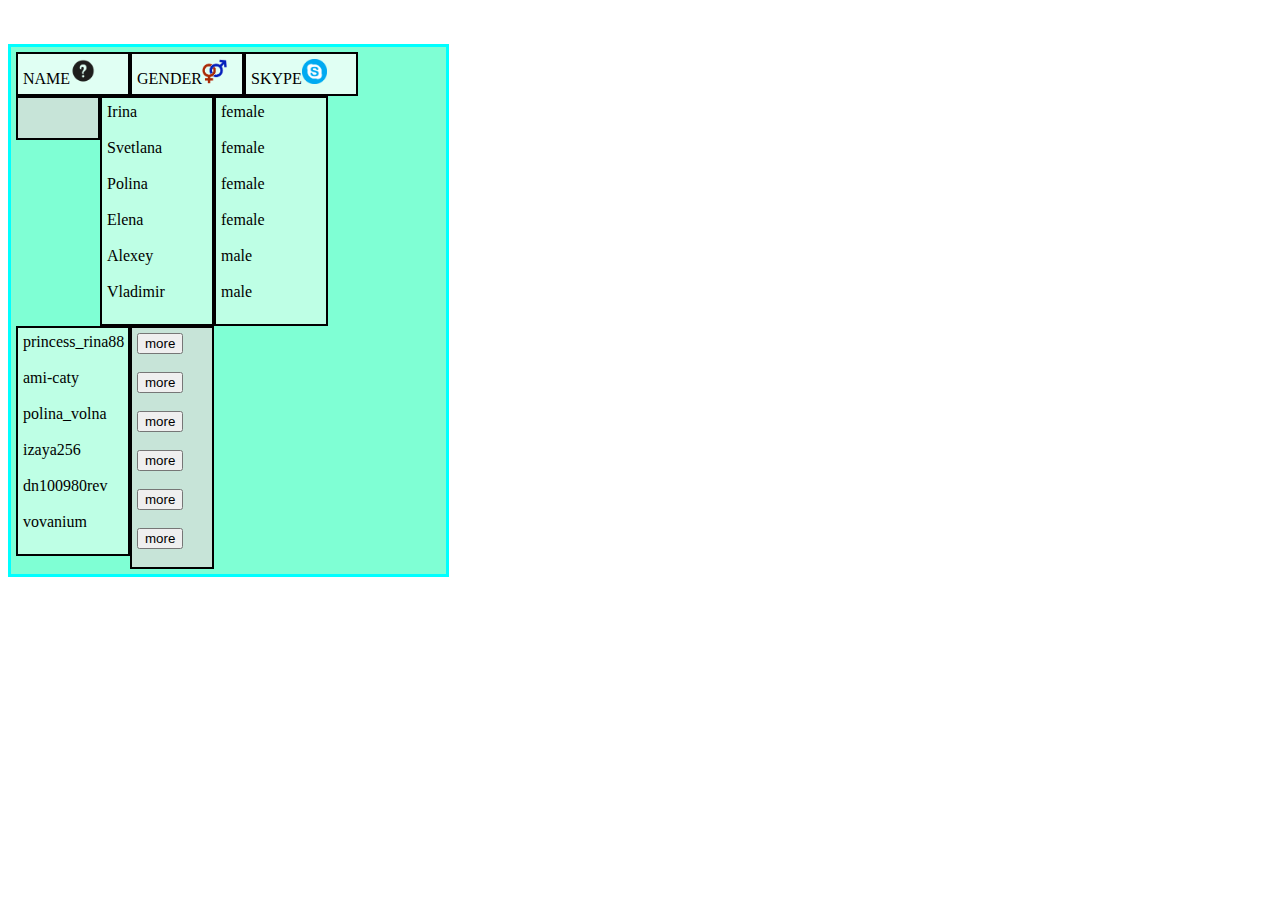
==== ListStudents/index.html @ 13cb8eeb "Little refactoring of syntax" ====
<!DOCTYPE html>
<html>
<head lang="en">
    <meta charset="UTF-8">
    <title>ListStudents</title>

    <link rel="stylesheet" href="styles/mystyles.css">

    <link rel="stylesheet" href="libs/qunit.css">
    <script src="libs/qunit.js"></script>

    <script src="scripts/create-dom.js"></script>
    <script src="scripts/Student.js"></script>
    <script src="scripts/View.js"></script>
    <script src="scripts/StudentList.js"></script>
    <script src="scripts/Information.js"></script>
    <script src="scripts/ShowInformation.js"></script>
    <script src="scripts/ButtonEvent.js"></script>
    <script src="scripts/AnimationStudentList.js"></script>
    <script src="scripts/AddStudentToForm.js"></script>
    <script src="scripts/main.js"></script>

</head>
<body>


<br/>
<br/>

<div id="content"></div>


</body>
</html>
---- ListStudents/styles/mystyles.css ----
header {
    width: 100px;
    height: 30px;
    border: 2px black solid;
    float: left;
    padding: 5px;
    background-color: #e0fff3;
}

#infoHeader {
  background-color: #c7e4d8;
  width: 70px;
}

#gender, #names, #skype, #info{
    width: 100px;
    border: 2px black solid;
    float: left;
    padding: 5px;
    background-color: #beffe5;
}

#info{
    width: 70px;
    height: 229px;
    background-color: #c7e4d8;
}

#content {
    border: 3px aqua solid;
    background-color: aquamarine;
    width: 425px;
    float: left;
    padding: 5px;
}

#skypePic, #genderPic, #namePic {
    width: 25px;
    height: 25px;
}

.infoWindow {
    height: 100px;
    border: 2px black solid;
    float: left;
    padding: 5px;
    margin: 20px;
    background-color: #a2a5a4;
}

input {
    float: none;
}

.bright {
    border: 2px black solid;
    float: left;
    padding: 5px;
    margin: 20px;
    background-color: #dce1dc;
    font-size: 18px;
}
---- ListStudents/libs/qunit.css ----
/*!
 * QUnit 1.21.0
 * https://qunitjs.com/
 *
 * Copyright jQuery Foundation and other contributors
 * Released under the MIT license
 * https://jquery.org/license
 *
 * Date: 2016-02-01T13:07Z
 */

/** Font Family and Sizes */

#qunit-tests, #qunit-header, #qunit-banner, #qunit-testrunner-toolbar, #qunit-filteredTest, #qunit-userAgent, #qunit-testresult {
	font-family: "Helvetica Neue Light", "HelveticaNeue-Light", "Helvetica Neue", Calibri, Helvetica, Arial, sans-serif;
}

#qunit-testrunner-toolbar, #qunit-filteredTest, #qunit-userAgent, #qunit-testresult, #qunit-tests li { font-size: small; }
#qunit-tests { font-size: smaller; }


/** Resets */

#qunit-tests, #qunit-header, #qunit-banner, #qunit-filteredTest, #qunit-userAgent, #qunit-testresult, #qunit-modulefilter {
	margin: 0;
	padding: 0;
}


/** Header */

#qunit-header {
	padding: 0.5em 0 0.5em 1em;

	color: #8699A4;
	background-color: #0D3349;

	font-size: 1.5em;
	line-height: 1em;
	font-weight: 400;

	border-radius: 5px 5px 0 0;
}

#qunit-header a {
	text-decoration: none;
	color: #C2CCD1;
}

#qunit-header a:hover,
#qunit-header a:focus {
	color: #FFF;
}

#qunit-testrunner-toolbar label {
	display: inline-block;
	padding: 0 0.5em 0 0.1em;
}

#qunit-banner {
	height: 5px;
}

#qunit-testrunner-toolbar {
	padding: 0.5em 1em 0.5em 1em;
	color: #5E740B;
	background-color: #EEE;
	overflow: hidden;
}

#qunit-filteredTest {
	padding: 0.5em 1em 0.5em 1em;
	background-color: #F4FF77;
	color: #366097;
}

#qunit-userAgent {
	padding: 0.5em 1em 0.5em 1em;
	background-color: #2B81AF;
	color: #FFF;
	text-shadow: rgba(0, 0, 0, 0.5) 2px 2px 1px;
}

#qunit-modulefilter-container {
	float: right;
	padding: 0.2em;
}

.qunit-url-config {
	display: inline-block;
	padding: 0.1em;
}

.qunit-filter {
	display: block;
	float: right;
	margin-left: 1em;
}

/** Tests: Pass/Fail */

#qunit-tests {
	list-style-position: inside;
}

#qunit-tests li {
	padding: 0.4em 1em 0.4em 1em;
	border-bottom: 1px solid #FFF;
	list-style-position: inside;
}

#qunit-tests > li {
	display: none;
}

#qunit-tests li.running,
#qunit-tests li.pass,
#qunit-tests li.fail,
#qunit-tests li.skipped {
	display: list-item;
}

#qunit-tests.hidepass {
	position: relative;
}

#qunit-tests.hidepass li.running,
#qunit-tests.hidepass li.pass {
	visibility: hidden;
	position: absolute;
	width:   0;
	height:  0;
	padding: 0;
	border:  0;
	margin:  0;
}

#qunit-tests li strong {
	cursor: pointer;
}

#qunit-tests li.skipped strong {
	cursor: default;
}

#qunit-tests li a {
	padding: 0.5em;
	color: #C2CCD1;
	text-decoration: none;
}

#qunit-tests li p a {
	padding: 0.25em;
	color: #6B6464;
}
#qunit-tests li a:hover,
#qunit-tests li a:focus {
	color: #000;
}

#qunit-tests li .runtime {
	float: right;
	font-size: smaller;
}

.qunit-assert-list {
	margin-top: 0.5em;
	padding: 0.5em;

	background-color: #FFF;

	border-radius: 5px;
}

.qunit-source {
	margin: 0.6em 0 0.3em;
}

.qunit-collapsed {
	display: none;
}

#qunit-tests table {
	border-collapse: collapse;
	margin-top: 0.2em;
}

#qunit-tests th {
	text-align: right;
	vertical-align: top;
	padding: 0 0.5em 0 0;
}

#qunit-tests td {
	vertical-align: top;
}

#qunit-tests pre {
	margin: 0;
	white-space: pre-wrap;
	word-wrap: break-word;
}

#qunit-tests del {
	background-color: #E0F2BE;
	color: #374E0C;
	text-decoration: none;
}

#qunit-tests ins {
	background-color: #FFCACA;
	color: #500;
	text-decoration: none;
}

/*** Test Counts */

#qunit-tests b.counts                       { color: #000; }
#qunit-tests b.passed                       { color: #5E740B; }
#qunit-tests b.failed                       { color: #710909; }

#qunit-tests li li {
	padding: 5px;
	background-color: #FFF;
	border-bottom: none;
	list-style-position: inside;
}

/*** Passing Styles */

#qunit-tests li li.pass {
	color: #3C510C;
	background-color: #FFF;
	border-left: 10px solid #C6E746;
}

#qunit-tests .pass                          { color: #528CE0; background-color: #D2E0E6; }
#qunit-tests .pass .test-name               { color: #366097; }

#qunit-tests .pass .test-actual,
#qunit-tests .pass .test-expected           { color: #999; }

#qunit-banner.qunit-pass                    { background-color: #C6E746; }

/*** Failing Styles */

#qunit-tests li li.fail {
	color: #710909;
	background-color: #FFF;
	border-left: 10px solid #EE5757;
	white-space: pre;
}

#qunit-tests > li:last-child {
	border-radius: 0 0 5px 5px;
}

#qunit-tests .fail                          { color: #000; background-color: #EE5757; }
#qunit-tests .fail .test-name,
#qunit-tests .fail .module-name             { color: #000; }

#qunit-tests .fail .test-actual             { color: #EE5757; }
#qunit-tests .fail .test-expected           { color: #008000; }

#qunit-banner.qunit-fail                    { background-color: #EE5757; }

/*** Skipped tests */

#qunit-tests .skipped {
	background-color: #EBECE9;
}

#qunit-tests .qunit-skipped-label {
	background-color: #F4FF77;
	display: inline-block;
	font-style: normal;
	color: #366097;
	line-height: 1.8em;
	padding: 0 0.5em;
	margin: -0.4em 0.4em -0.4em 0;
}

/** Result */

#qunit-testresult {
	padding: 0.5em 1em 0.5em 1em;

	color: #2B81AF;
	background-color: #D2E0E6;

	border-bottom: 1px solid #FFF;
}
#qunit-testresult .module-name {
	font-weight: 700;
}

/** Fixture */

#qunit-fixture {
	position: absolute;
	top: -10000px;
	left: -10000px;
	width: 1000px;
	height: 1000px;
}
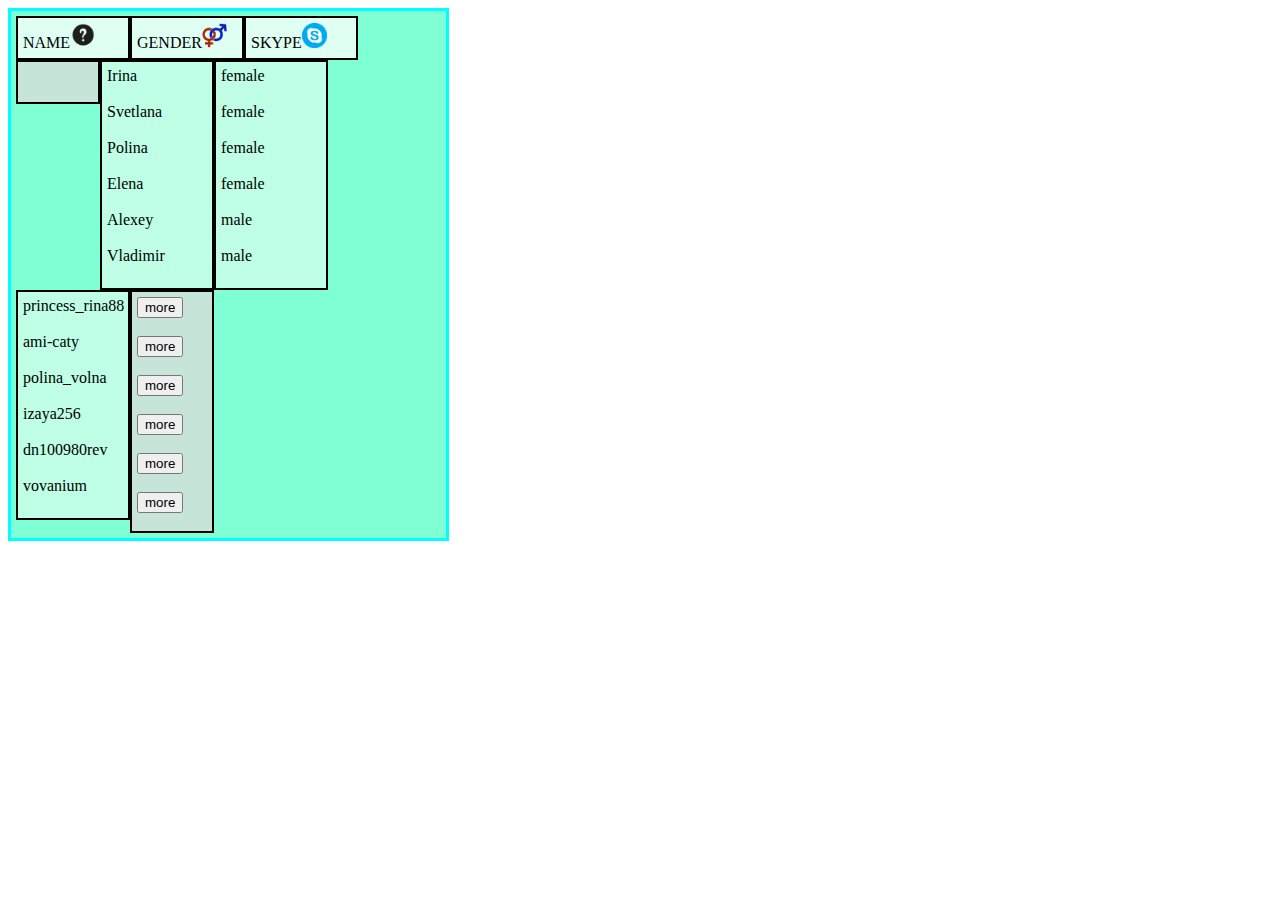
==== commit 271ac9ed: "Refactoring buttons fucntion" ====
--- a/ListStudents/index.html
+++ b/ListStudents/index.html
@@ -19,16 +19,10 @@
     <script src="scripts/AnimationStudentList.js"></script>
     <script src="scripts/AddStudentToForm.js"></script>
     <script src="scripts/main.js"></script>
-
 </head>
 <body>
 
-
-<br/>
-<br/>
-
 <div id="content"></div>
-
 
 </body>
 </html>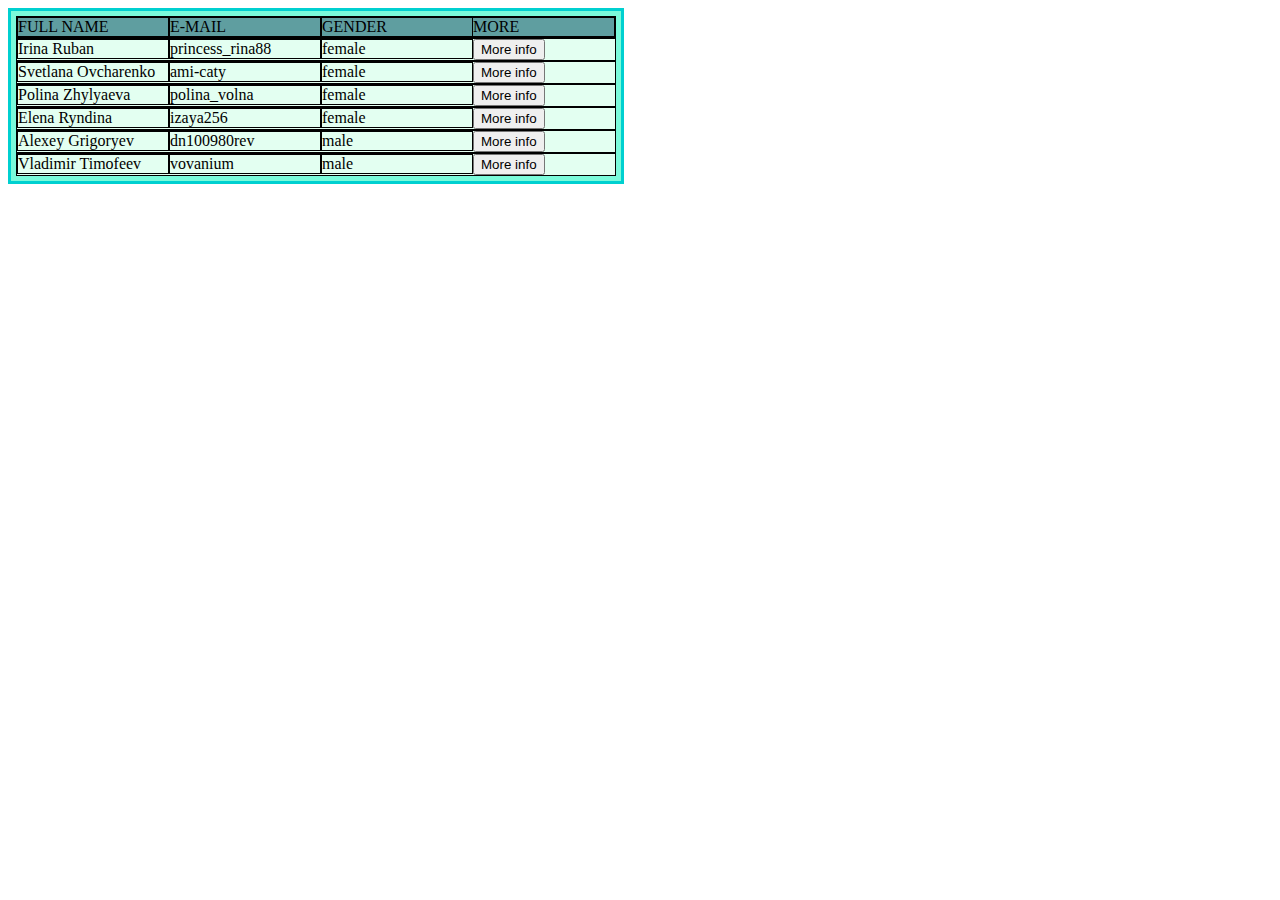
==== commit f9a1087e: "Almost normally" ====
--- a/ListStudents/index.html
+++ b/ListStudents/index.html
@@ -6,23 +6,14 @@
 
     <link rel="stylesheet" href="styles/mystyles.css">
 
-    <link rel="stylesheet" href="libs/qunit.css">
-    <script src="libs/qunit.js"></script>
-
-    <script src="scripts/create-dom.js"></script>
     <script src="scripts/Student.js"></script>
-    <script src="scripts/View.js"></script>
     <script src="scripts/StudentList.js"></script>
-    <script src="scripts/Information.js"></script>
-    <script src="scripts/ShowInformation.js"></script>
-    <script src="scripts/ButtonEvent.js"></script>
-    <script src="scripts/AnimationStudentList.js"></script>
-    <script src="scripts/AddStudentToForm.js"></script>
+    <script src="scripts/ItemView.js"></script>
+    <script src="scripts/StudentListView.js"></script>
+    <script src="scripts/InfoView.js"></script>
     <script src="scripts/main.js"></script>
 </head>
 <body>
-
-<div id="content"></div>
-
+    <div id="content"></div>
 </body>
 </html>--- a/ListStudents/styles/mystyles.css
+++ b/ListStudents/styles/mystyles.css
@@ -1,55 +1,10 @@
-header {
-    width: 100px;
-    height: 30px;
-    border: 2px black solid;
-    float: left;
-    padding: 5px;
-    background-color: #e0fff3;
-}
-
-#infoHeader {
-  background-color: #c7e4d8;
-  width: 70px;
-}
-
-#gender, #names, #skype, #info{
-    width: 100px;
-    border: 2px black solid;
-    float: left;
-    padding: 5px;
-    background-color: #beffe5;
-}
-
-#info{
-    width: 70px;
-    height: 229px;
-    background-color: #c7e4d8;
-}
-
-#content {
-    border: 3px aqua solid;
-    background-color: aquamarine;
-    width: 425px;
-    float: left;
-    padding: 5px;
-}
-
-#skypePic, #genderPic, #namePic {
-    width: 25px;
-    height: 25px;
-}
-
 .infoWindow {
-    height: 100px;
-    border: 2px black solid;
+    border: 1px black solid;
     float: left;
     padding: 5px;
     margin: 20px;
     background-color: #a2a5a4;
-}
 
-input {
-    float: none;
 }
 
 .bright {
@@ -61,3 +16,34 @@
     font-size: 18px;
 }
 
+div {
+    border: 1px black solid;
+    float: none;
+
+}
+
+#content {
+    border: 3px #00d0d0 solid;
+    background-color: #7bfada;
+    float: left;
+    padding: 5px;
+    width: 600px;
+}
+
+.miniDiv {
+    float: left;
+    width: 150px;
+}
+
+.infoDiv {
+    float: none;
+    width: 200px;
+}
+
+.line {
+    background-color: #e3fff1;
+}
+
+#menu {
+    background-color: cadetblue;
+}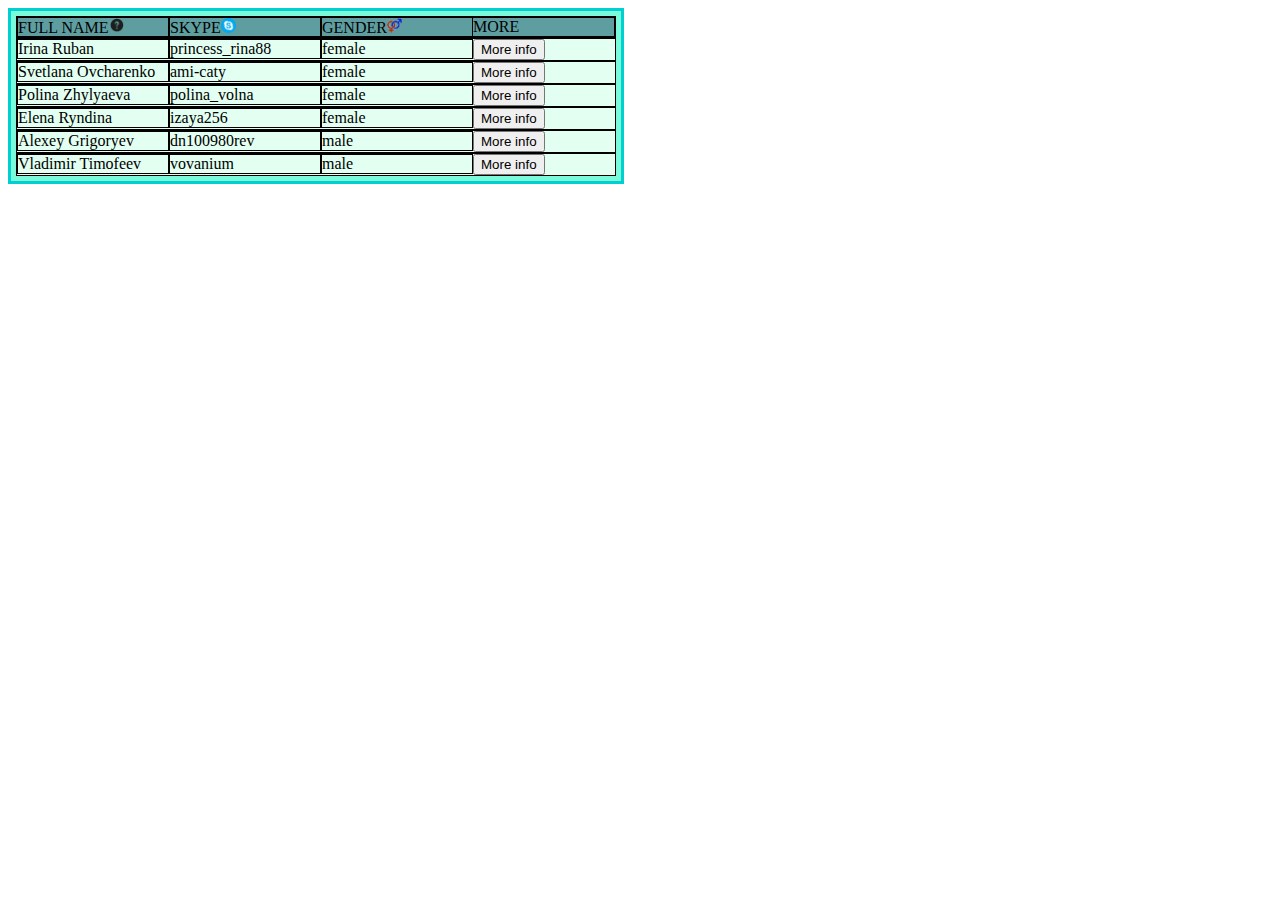
==== commit d33241e9: "Added innerHTML where posible" ====
--- a/ListStudents/index.html
+++ b/ListStudents/index.html
@@ -9,7 +9,6 @@
     <script src="scripts/Student.js"></script>
     <script src="scripts/StudentList.js"></script>
     <script src="scripts/ItemView.js"></script>
-    <script src="scripts/StudentListView.js"></script>
     <script src="scripts/InfoView.js"></script>
     <script src="scripts/main.js"></script>
 </head>
--- a/ListStudents/styles/mystyles.css
+++ b/ListStudents/styles/mystyles.css
@@ -19,7 +19,6 @@
 div {
     border: 1px black solid;
     float: none;
-
 }
 
 #content {
@@ -46,4 +45,12 @@
 
 #menu {
     background-color: cadetblue;
+}
+.lineBright {
+    background-color: #b6ffec;
+}
+
+.pic {
+    width: 15px;
+    height: 15px;
 }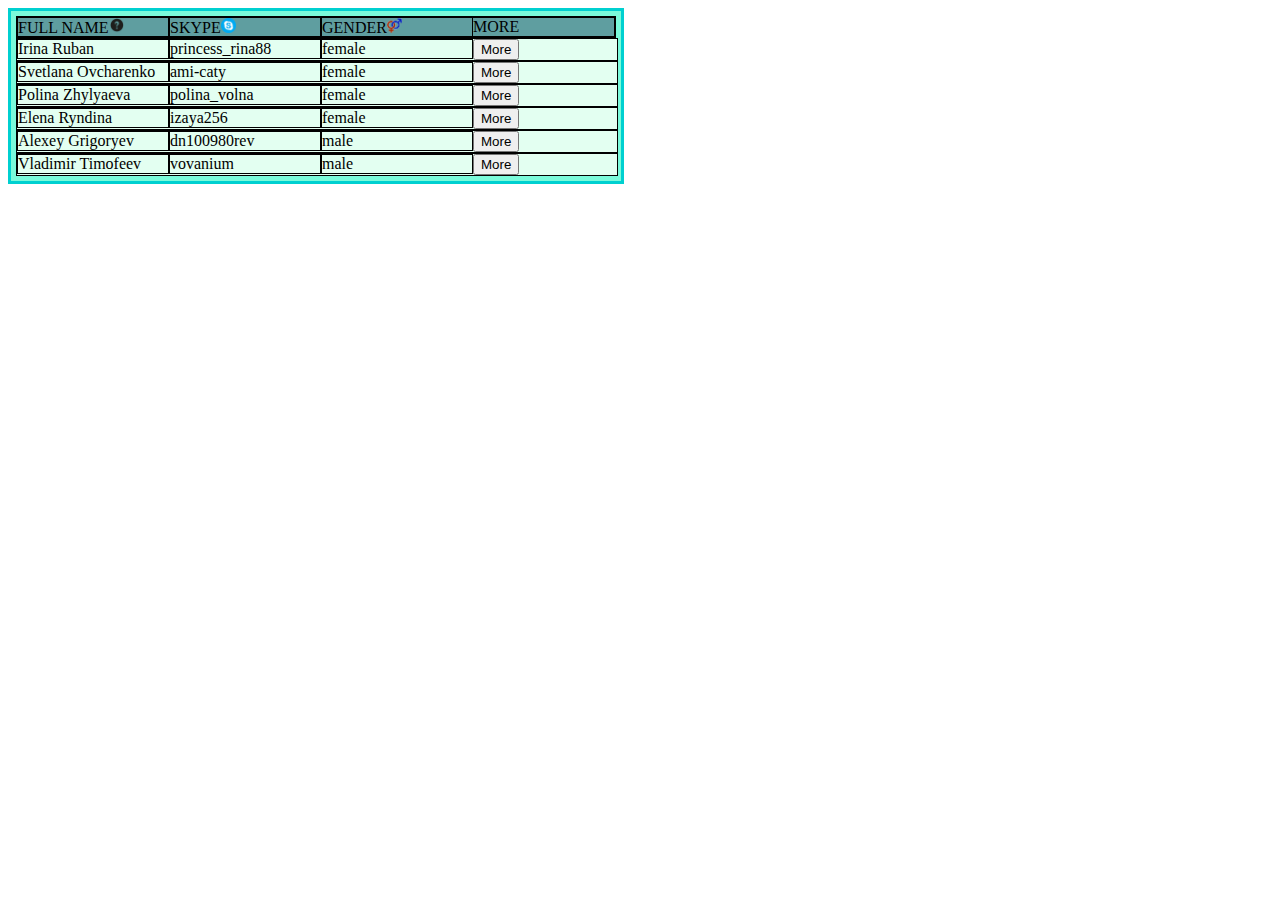
==== commit 623cd74b: "Without events" ====
--- a/ListStudents/index.html
+++ b/ListStudents/index.html
@@ -10,6 +10,7 @@
     <script src="scripts/StudentList.js"></script>
     <script src="scripts/ItemView.js"></script>
     <script src="scripts/InfoView.js"></script>
+    <script src="scripts/ListTpl.js"></script>
     <script src="scripts/main.js"></script>
 </head>
 <body>
--- a/ListStudents/styles/mystyles.css
+++ b/ListStudents/styles/mystyles.css
@@ -41,6 +41,9 @@
 
 .line {
     background-color: #e3fff1;
+    float: left;
+    width: 600px;
+
 }
 
 #menu {
